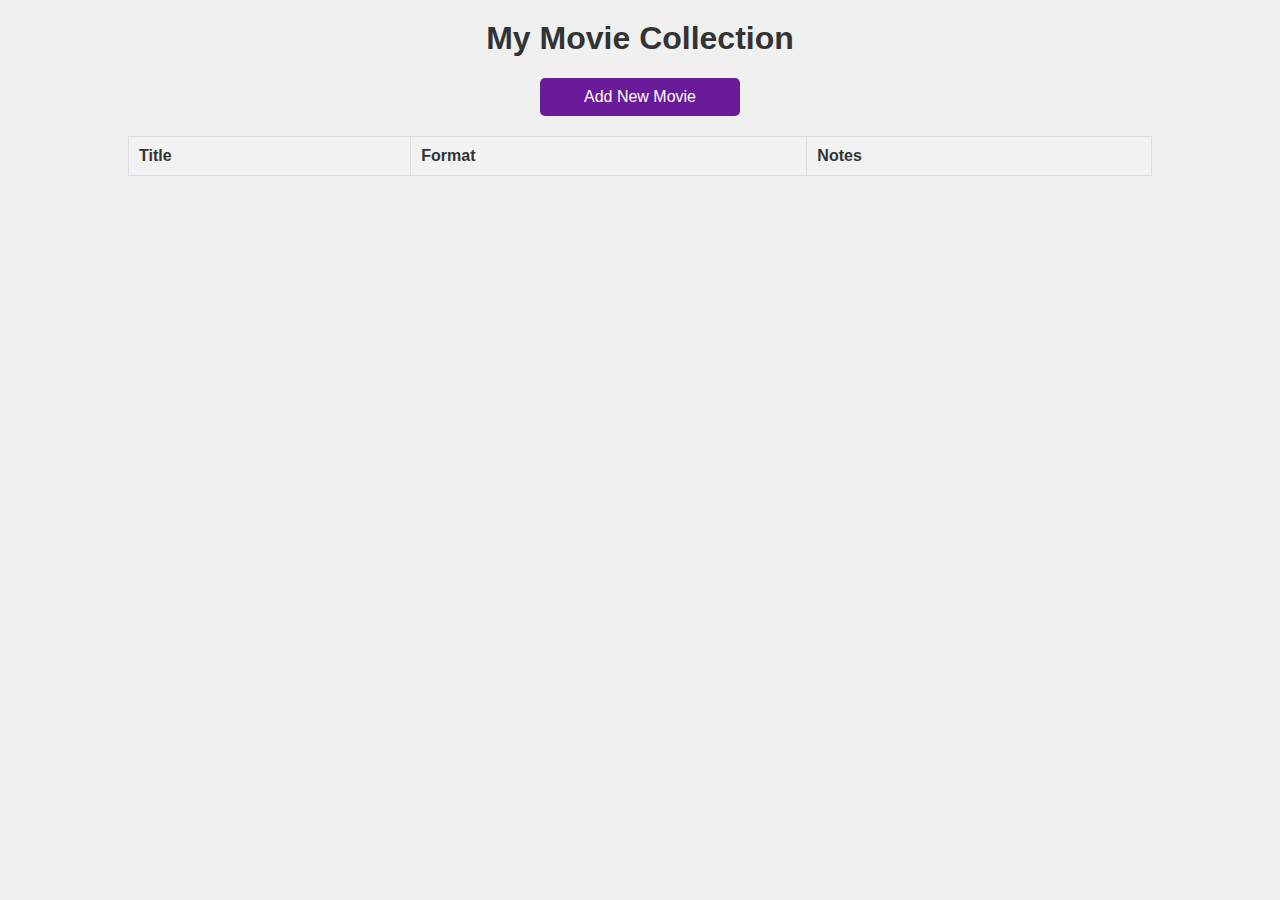
==== movies/index.html @ 8c9a4533 "table sorting fix" ====
<!DOCTYPE html>
<html lang="en">
<head>
    <meta charset="UTF-8">
    <meta name="viewport" content="width=device-width, initial-scale=1.0">
    <title>My Movie Collection</title>
    <link rel="stylesheet" href="style.css">
</head>
<body>
    <h1>My Movie Collection</h1>
    <button id="add-movie-button">Add New Movie</button>
    <table id="movie-table">
        <thead>
            <tr>
                <th>Title</th>
                <th>Format</th>
                <th>Notes</th>
            </tr>
        </thead>
        <tbody id="movie-list"></tbody>
    </table>

    <div id="movie-modal" class="modal">
        <div class="modal-content">
            <span class="close">&times;</span>
            <h2>Add a New Movie</h2>
            <form id="movie-form">
                <div class="form-group">
                    <label for="title">Title:</label>
                    <input type="text" id="title" name="title" required>
                </div>
                <div class="form-group">
                    <label for="format">Format:</label>
                    <select id="format" name="format" required>
                        <option value="DVD">DVD</option>
                        <option value="BR">Bluray</option>
                    </select>
                </div>
                <div class="form-group">
                    <label for="notes">Notes:</label>
                    <input type="text" id="notes" name="notes" required>
                </div>
                <input type="submit" value="Add Movie" class="submit-button">
            </form>
        </div>
    </div>

    <script src="script.js"></script>
</body>
</html>
---- movies/style.css ----
body {
    font-family: Arial, sans-serif;
    background-color: #f0f0f0;
    color: #333;
    margin: 0;
    padding: 0;
}

h1,h2 {
    text-align: center;
    margin-top: 20px;
}

#add-movie-button {
    display: block;
    width: 200px; /* Increased width to prevent text wrapping */
    margin: 20px auto 0;
    padding: 10px 20px;
    background-color: #6a1b9a;
    color: white;
    border: none;
    border-radius: 5px;
    font-size: 16px;
    cursor: pointer;
    text-align: center; /* Ensure text is centered */
    white-space: nowrap; /* Prevent text wrapping */
    transition: background-color 0.3s ease;
}

#add-movie-button:hover {
    background-color: #4a148c;
}

.submit-button {
    display: block;
    width: 200px; /* Same width as the add movie button */
    margin: 20px auto 0; /* Centered horizontally */
    padding: 10px 20px;
    background-color: #6a1b9a;
    color: white;
    border: none;
    border-radius: 5px;
    font-size: 16px;
    cursor: pointer;
    text-align: center; /* Ensure text is centered */
    white-space: nowrap; /* Prevent text wrapping */
    transition: background-color 0.3s ease;
}

.submit-button:hover {
    background-color: #4a148c;
}

table {
    width: 80%;
    margin: 20px auto;
    border-collapse: collapse;
}

th, td {
    padding: 10px;
    border: 1px solid #ddd;
    text-align: left;
    cursor: pointer;
}

th {
    background-color: #f2f2f2;
}

th:hover {
    background-color: #ddd;
}

.modal {
    display: none; /* Hidden by default */
    position: fixed; /* Stay in place */
    z-index: 1; /* Sit on top */
    left: 0;
    top: 0;
    width: 100%; /* Full width */
    height: 100%; /* Full height */
    overflow: auto; /* Enable scroll if needed */
    background-color: rgb(0,0,0); /* Fallback color */
    background-color: rgba(0,0,0,0.4); /* Black w/ opacity */
}

.modal-content {
    background-color: #fefefe;
    margin: 15% auto; /* 15% from the top and centered */
    padding: 20px;
    border: 1px solid #888;
    width: 80%; /* Could be more or less, depending on screen size */
    max-width: 500px;
    border-radius: 10px;
}

.close {
    color: #aaa;
    float: right;
    font-size: 28px;
    font-weight: bold;
}

.close:hover,
.close:focus {
    color: black;
    text-decoration: none;
    cursor: pointer;
}

form {
    display: flex;
    flex-direction: column;
    gap: 15px;
}

.form-group {
    display: flex;
    justify-content: space-between;
    align-items: center;
}

.form-group label {
    flex: 1;
    text-align: right;
    margin-right: 10px;
}

.form-group input,
.form-group select {
    flex: 2;
    padding: 5px;
    font-size: 16px;
}

.submit-button {
    align-self: center;
    margin-top: 20px;
}
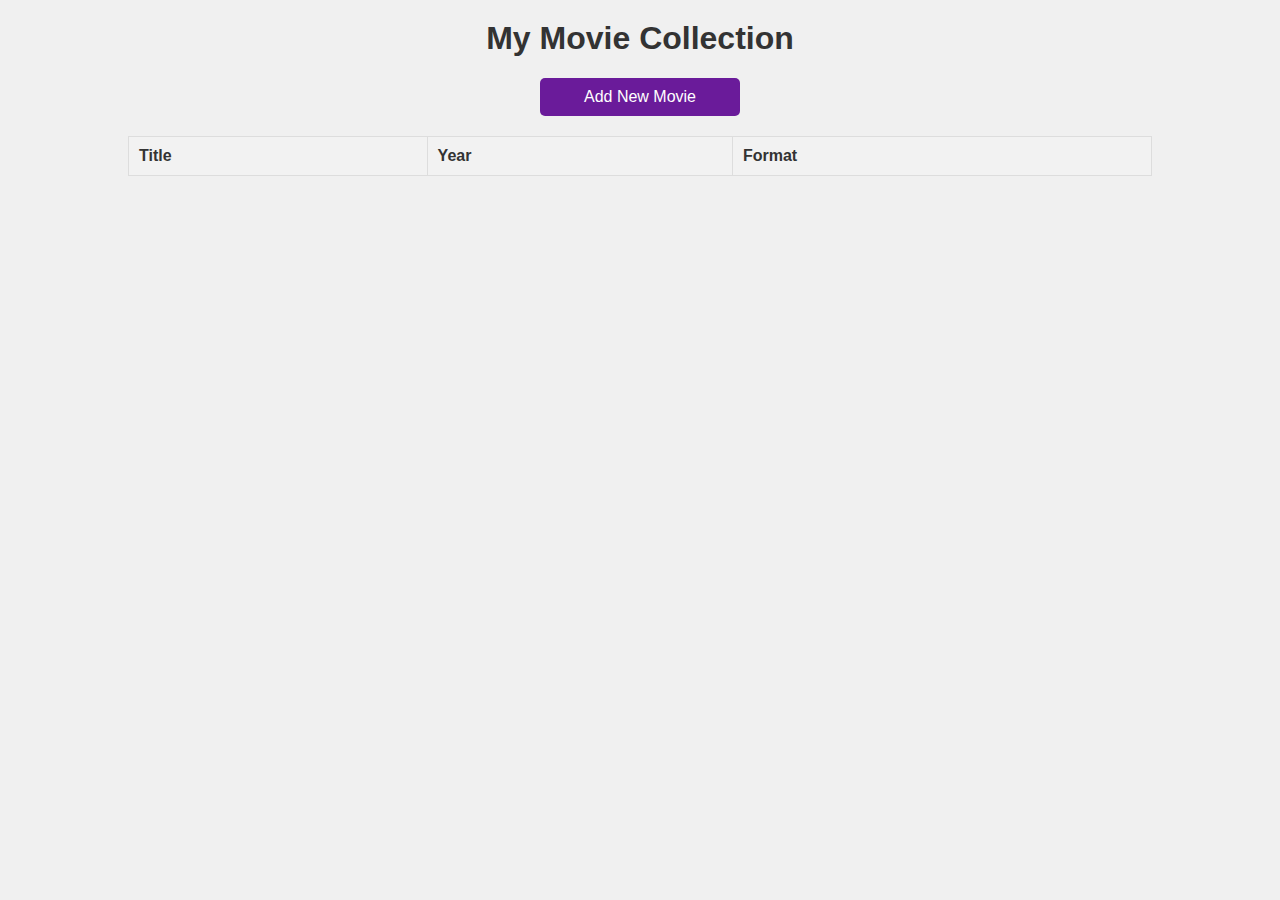
==== commit f1778ba2: "remove table head sot" ====
--- a/movies/index.html
+++ b/movies/index.html
@@ -5,6 +5,7 @@
     <meta name="viewport" content="width=device-width, initial-scale=1.0">
     <title>My Movie Collection</title>
     <link rel="stylesheet" href="style.css">
+    <script src="script.js"></script>
 </head>
 <body>
     <h1>My Movie Collection</h1>
@@ -12,9 +13,9 @@
     <table id="movie-table">
         <thead>
             <tr>
-                <th>Title</th>
-                <th>Format</th>
-                <th>Notes</th>
+                <th onclick="">Title</th>
+                <th onclick="">Year</th>
+                <th onclick="">Format</th>
             </tr>
         </thead>
         <tbody id="movie-list"></tbody>
@@ -30,21 +31,21 @@
                     <input type="text" id="title" name="title" required>
                 </div>
                 <div class="form-group">
+                    <label for="year">Year:</label>
+                    <input type="text" id="year" name="year" required>
+                </div>
+                <div class="form-group">
                     <label for="format">Format:</label>
                     <select id="format" name="format" required>
                         <option value="DVD">DVD</option>
-                        <option value="BR">Bluray</option>
+                        <option value="Blu-ray">Blu-ray</option>
+                        <option value="VHS">VHS</option>
                     </select>
-                </div>
-                <div class="form-group">
-                    <label for="notes">Notes:</label>
-                    <input type="text" id="notes" name="notes" required>
                 </div>
                 <input type="submit" value="Add Movie" class="submit-button">
             </form>
         </div>
     </div>
 
-    <script src="script.js"></script>
 </body>
 </html>
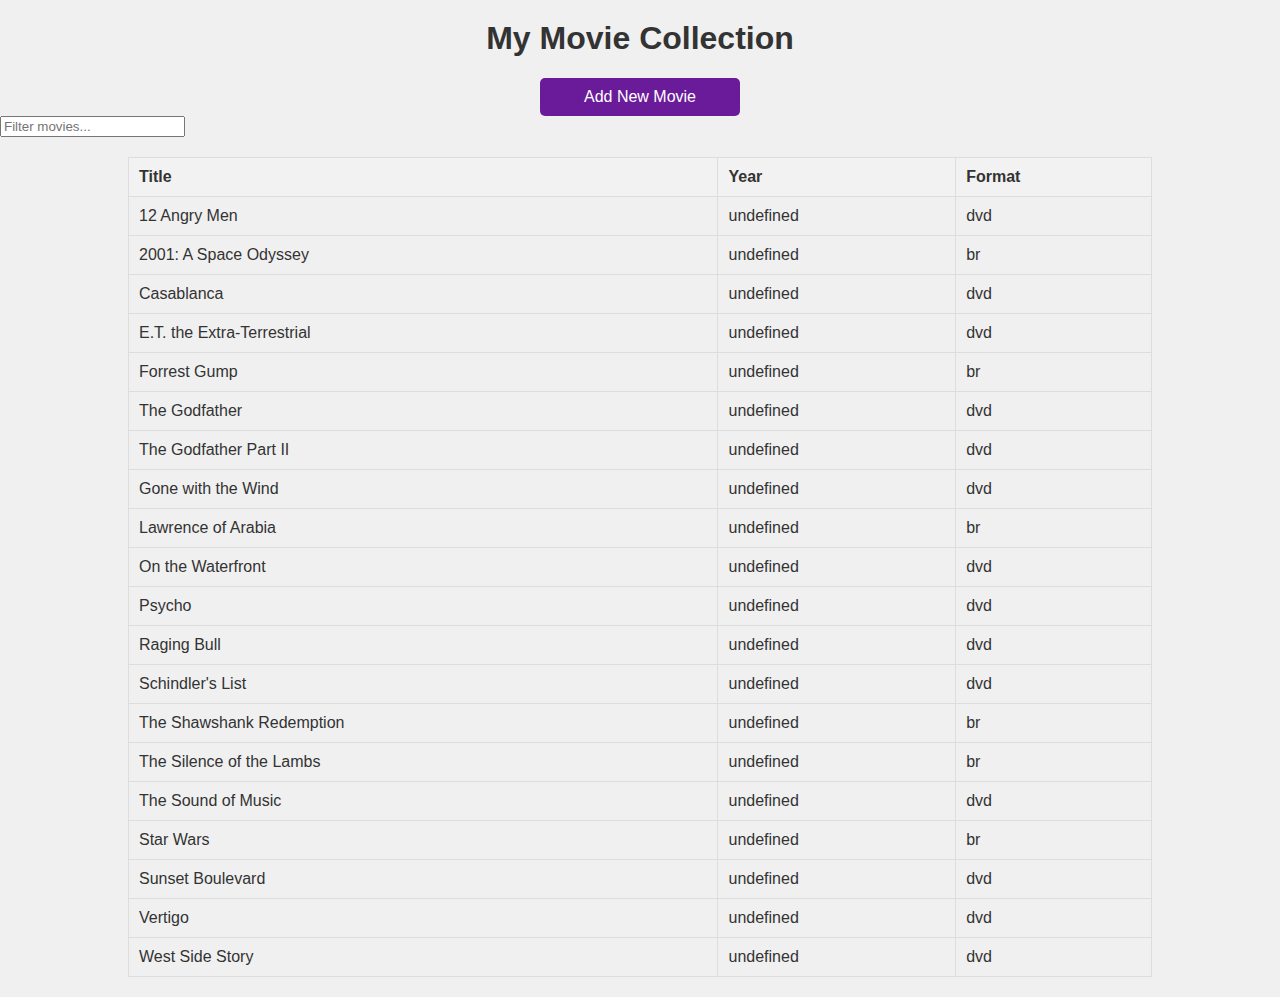
==== commit f8a9811e: "typeahead filter" ====
--- a/movies/index.html
+++ b/movies/index.html
@@ -5,17 +5,17 @@
     <meta name="viewport" content="width=device-width, initial-scale=1.0">
     <title>My Movie Collection</title>
     <link rel="stylesheet" href="style.css">
-    <script src="script.js"></script>
 </head>
 <body>
     <h1>My Movie Collection</h1>
     <button id="add-movie-button">Add New Movie</button>
+    <input type="text" id="typeahead-filter" placeholder="Filter movies..." />
     <table id="movie-table">
         <thead>
             <tr>
-                <th onclick="">Title</th>
-                <th onclick="">Year</th>
-                <th onclick="">Format</th>
+                <th onclick="sortTable('title')">Title</th>
+                <th onclick="sortTable('year')">Year</th>
+                <th onclick="sortTable('format')">Format</th>
             </tr>
         </thead>
         <tbody id="movie-list"></tbody>
@@ -47,5 +47,6 @@
         </div>
     </div>
 
+    <script src="script.js"></script>
 </body>
 </html>
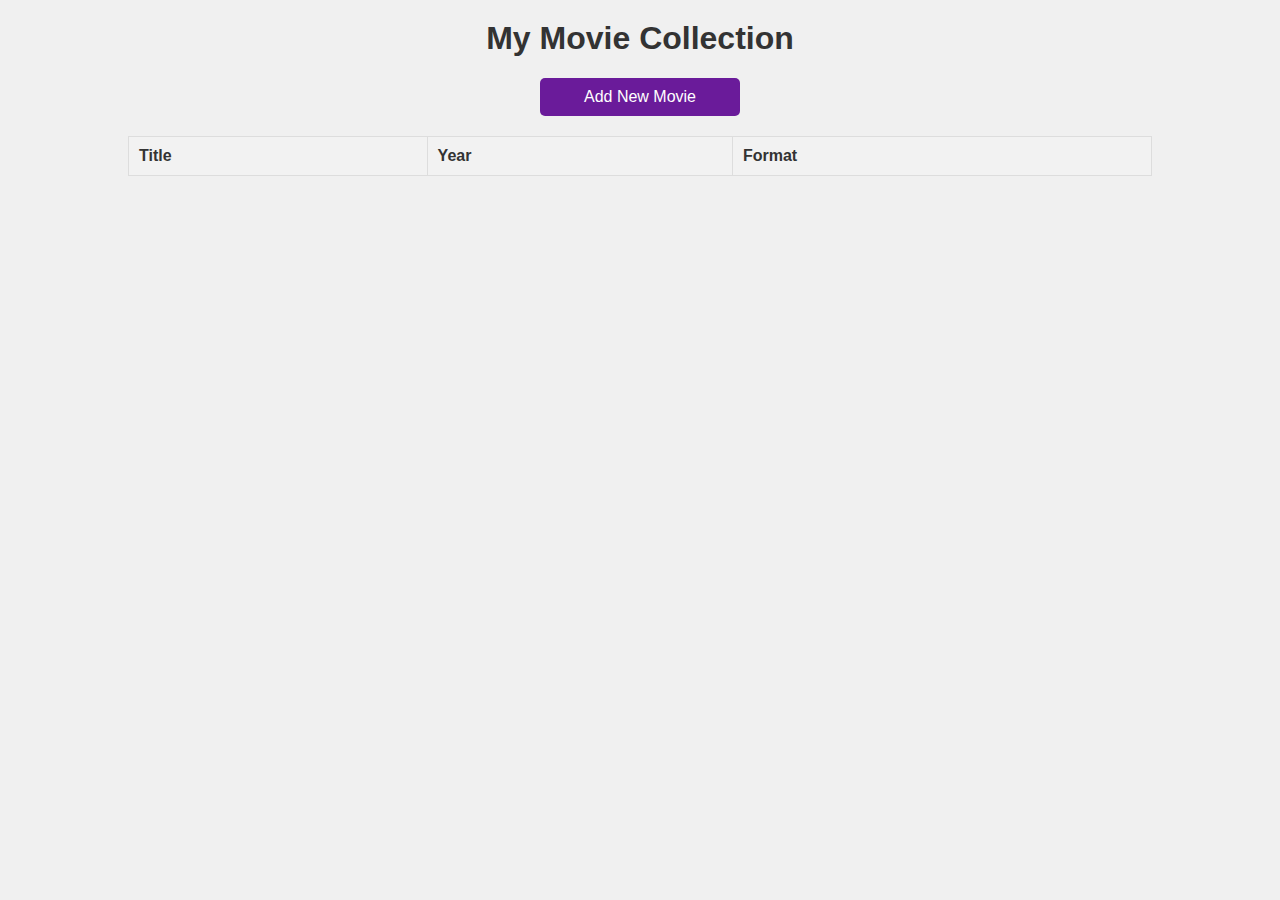
==== commit 9ed25031: "Revert "typeahead filter"" ====
--- a/movies/index.html
+++ b/movies/index.html
@@ -5,17 +5,17 @@
     <meta name="viewport" content="width=device-width, initial-scale=1.0">
     <title>My Movie Collection</title>
     <link rel="stylesheet" href="style.css">
+    <script src="script.js"></script>
 </head>
 <body>
     <h1>My Movie Collection</h1>
     <button id="add-movie-button">Add New Movie</button>
-    <input type="text" id="typeahead-filter" placeholder="Filter movies..." />
     <table id="movie-table">
         <thead>
             <tr>
-                <th onclick="sortTable('title')">Title</th>
-                <th onclick="sortTable('year')">Year</th>
-                <th onclick="sortTable('format')">Format</th>
+                <th onclick="">Title</th>
+                <th onclick="">Year</th>
+                <th onclick="">Format</th>
             </tr>
         </thead>
         <tbody id="movie-list"></tbody>
@@ -47,6 +47,5 @@
         </div>
     </div>
 
-    <script src="script.js"></script>
 </body>
 </html>
--- a/movies/style.css
+++ b/movies/style.css
@@ -137,4 +137,4 @@
 .submit-button {
     align-self: center;
     margin-top: 20px;
-}+}
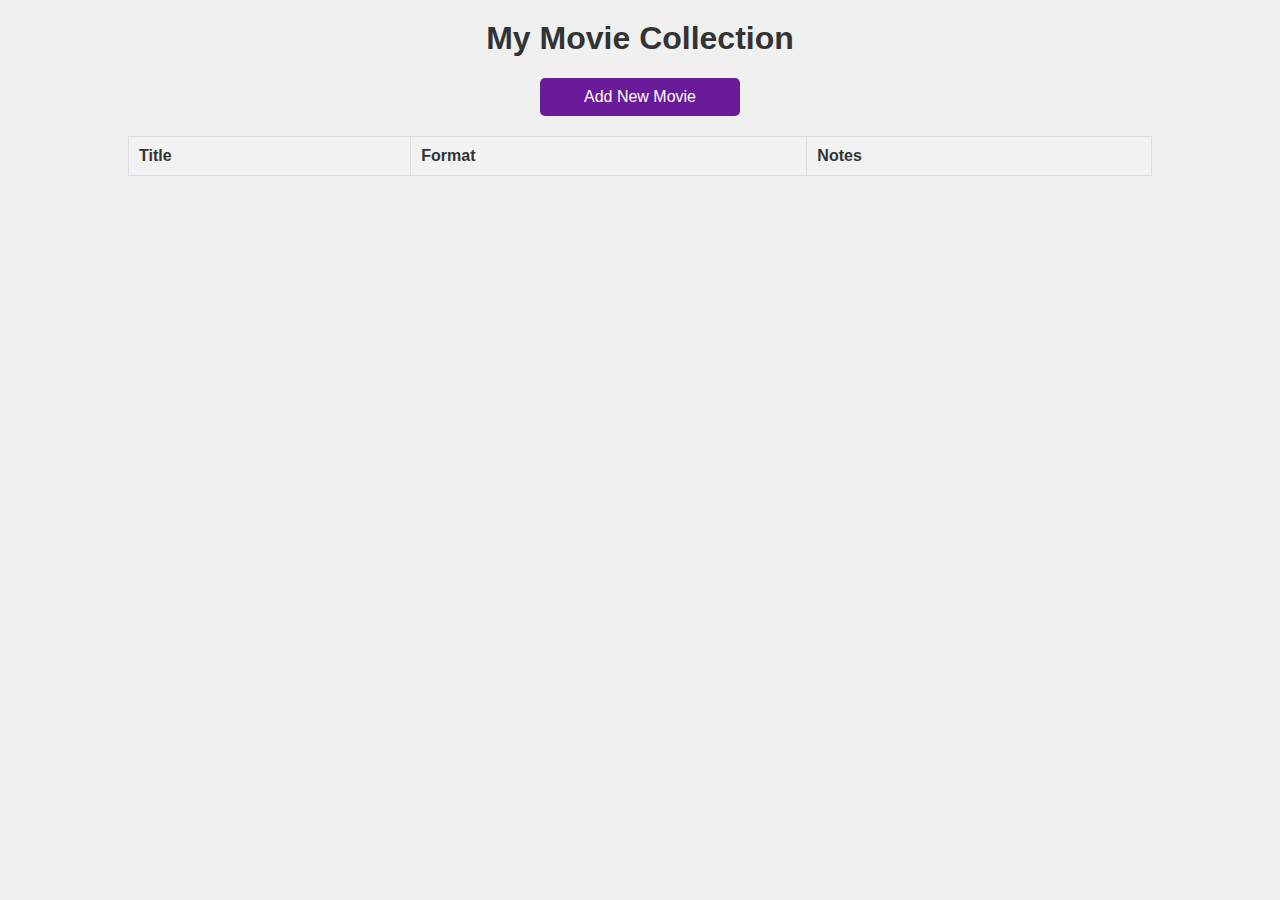
==== commit 3d3e007a: "pivot" ====
--- a/movies/index.html
+++ b/movies/index.html
@@ -13,9 +13,9 @@
     <table id="movie-table">
         <thead>
             <tr>
-                <th onclick="">Title</th>
-                <th onclick="">Year</th>
-                <th onclick="">Format</th>
+                <th>Title</th>
+                <th>Format</th>
+                <th>Notes</th>
             </tr>
         </thead>
         <tbody id="movie-list"></tbody>
@@ -31,15 +31,14 @@
                     <input type="text" id="title" name="title" required>
                 </div>
                 <div class="form-group">
-                    <label for="year">Year:</label>
-                    <input type="text" id="year" name="year" required>
+                    <label for="notes">Notes:</label>
+                    <input type="text" id="notes" name="notes" required>
                 </div>
                 <div class="form-group">
                     <label for="format">Format:</label>
                     <select id="format" name="format" required>
                         <option value="DVD">DVD</option>
-                        <option value="Blu-ray">Blu-ray</option>
-                        <option value="VHS">VHS</option>
+                        <option value="BR">Bluray</option>
                     </select>
                 </div>
                 <input type="submit" value="Add Movie" class="submit-button">
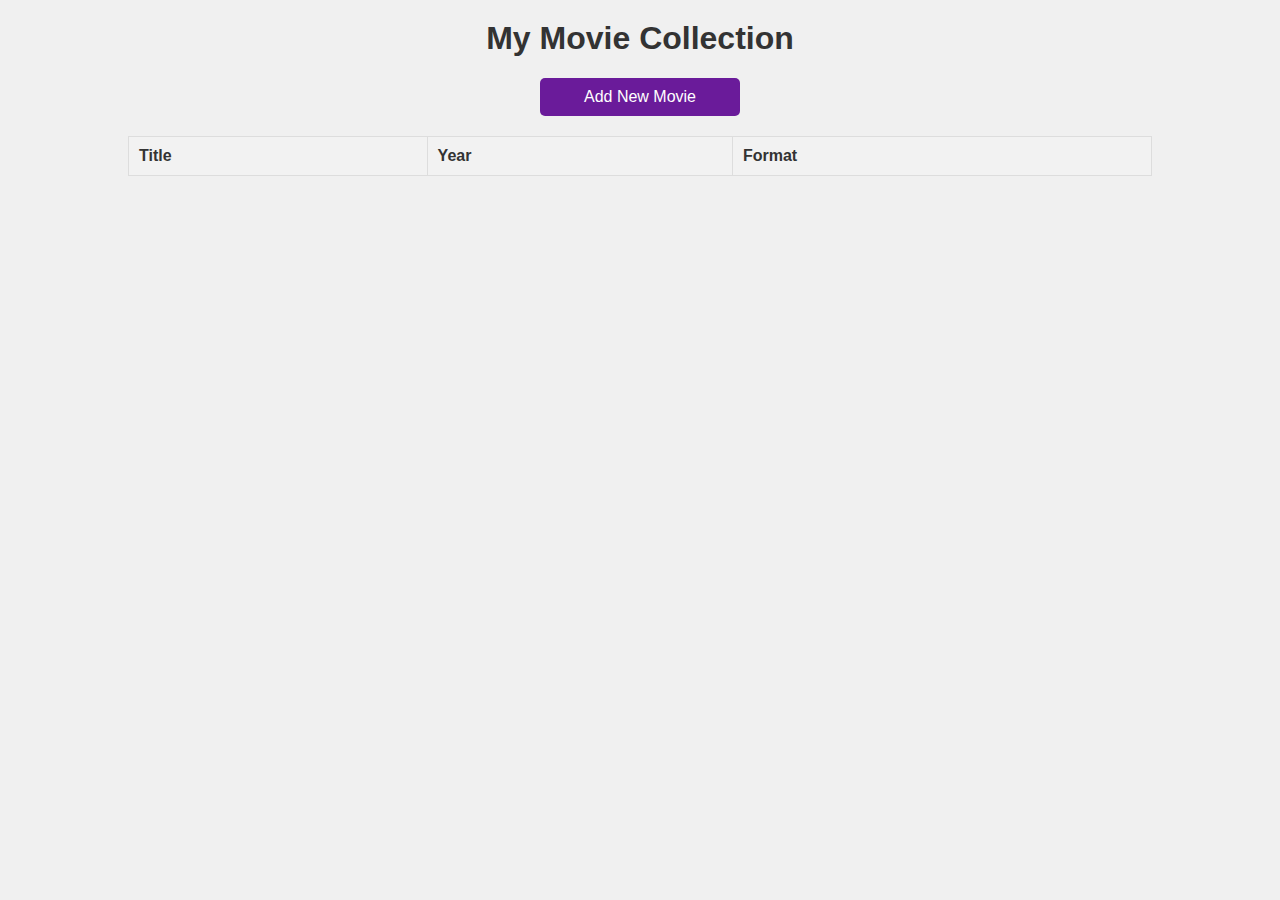
==== commit 0b2b1b32: "arg" ====
--- a/movies/index.html
+++ b/movies/index.html
@@ -5,7 +5,6 @@
     <meta name="viewport" content="width=device-width, initial-scale=1.0">
     <title>My Movie Collection</title>
     <link rel="stylesheet" href="style.css">
-    <script src="script.js"></script>
 </head>
 <body>
     <h1>My Movie Collection</h1>
@@ -13,9 +12,9 @@
     <table id="movie-table">
         <thead>
             <tr>
-                <th>Title</th>
-                <th>Format</th>
-                <th>Notes</th>
+                <th onclick="sortTable('title')">Title</th>
+                <th onclick="sortTable('year')">Year</th>
+                <th onclick="sortTable('format')">Format</th>
             </tr>
         </thead>
         <tbody id="movie-list"></tbody>
@@ -26,25 +25,21 @@
             <span class="close">&times;</span>
             <h2>Add a New Movie</h2>
             <form id="movie-form">
-                <div class="form-group">
-                    <label for="title">Title:</label>
-                    <input type="text" id="title" name="title" required>
-                </div>
-                <div class="form-group">
-                    <label for="notes">Notes:</label>
-                    <input type="text" id="notes" name="notes" required>
-                </div>
-                <div class="form-group">
-                    <label for="format">Format:</label>
-                    <select id="format" name="format" required>
-                        <option value="DVD">DVD</option>
-                        <option value="BR">Bluray</option>
-                    </select>
-                </div>
+                <label for="title">Title:</label><br>
+                <input type="text" id="title" name="title" required><br>
+                <label for="year">Year:</label><br>
+                <input type="text" id="year" name="year" required><br>
+                <label for="format">Format:</label><br>
+                <select id="format" name="format" required>
+                    <option value="DVD">DVD</option>
+                    <option value="Blu-ray">Blu-ray</option>
+                    <option value="VHS">VHS</option>
+                </select><br><br>
                 <input type="submit" value="Add Movie" class="submit-button">
             </form>
         </div>
     </div>
 
+    <script src="script.js"></script>
 </body>
 </html>
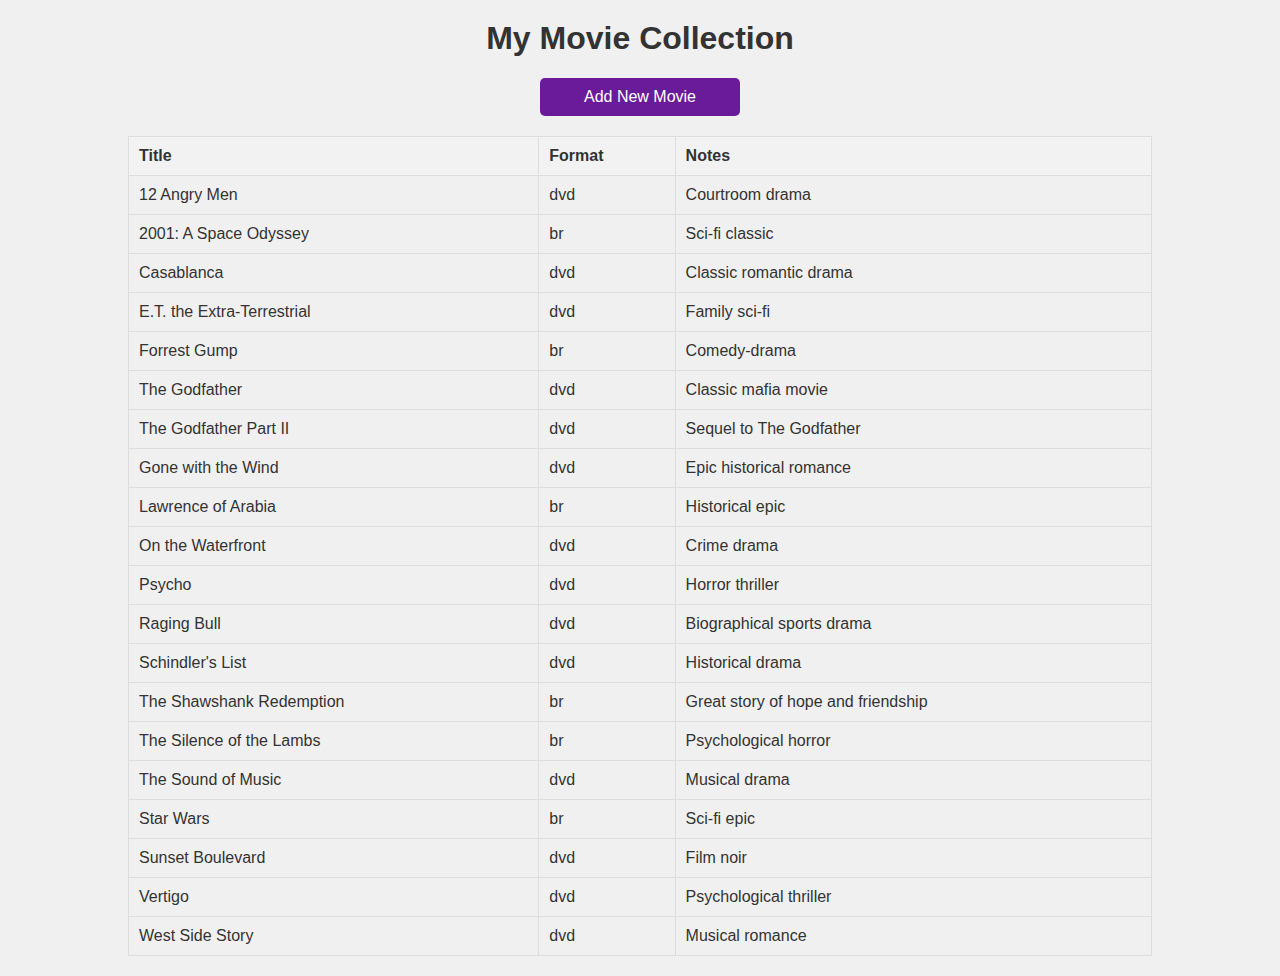
==== commit 8c2f5ba6: "Revert "arg"" ====
--- a/movies/index.html
+++ b/movies/index.html
@@ -12,9 +12,9 @@
     <table id="movie-table">
         <thead>
             <tr>
-                <th onclick="sortTable('title')">Title</th>
-                <th onclick="sortTable('year')">Year</th>
-                <th onclick="sortTable('format')">Format</th>
+                <th>Title</th>
+                <th>Format</th>
+                <th>Notes</th>
             </tr>
         </thead>
         <tbody id="movie-list"></tbody>
@@ -25,16 +25,21 @@
             <span class="close">&times;</span>
             <h2>Add a New Movie</h2>
             <form id="movie-form">
-                <label for="title">Title:</label><br>
-                <input type="text" id="title" name="title" required><br>
-                <label for="year">Year:</label><br>
-                <input type="text" id="year" name="year" required><br>
-                <label for="format">Format:</label><br>
-                <select id="format" name="format" required>
-                    <option value="DVD">DVD</option>
-                    <option value="Blu-ray">Blu-ray</option>
-                    <option value="VHS">VHS</option>
-                </select><br><br>
+                <div class="form-group">
+                    <label for="title">Title:</label>
+                    <input type="text" id="title" name="title" required>
+                </div>
+                <div class="form-group">
+                    <label for="format">Format:</label>
+                    <select id="format" name="format" required>
+                        <option value="DVD">DVD</option>
+                        <option value="BR">Bluray</option>
+                    </select>
+                </div>
+                <div class="form-group">
+                    <label for="notes">Notes:</label>
+                    <input type="text" id="notes" name="notes" required>
+                </div>
                 <input type="submit" value="Add Movie" class="submit-button">
             </form>
         </div>
